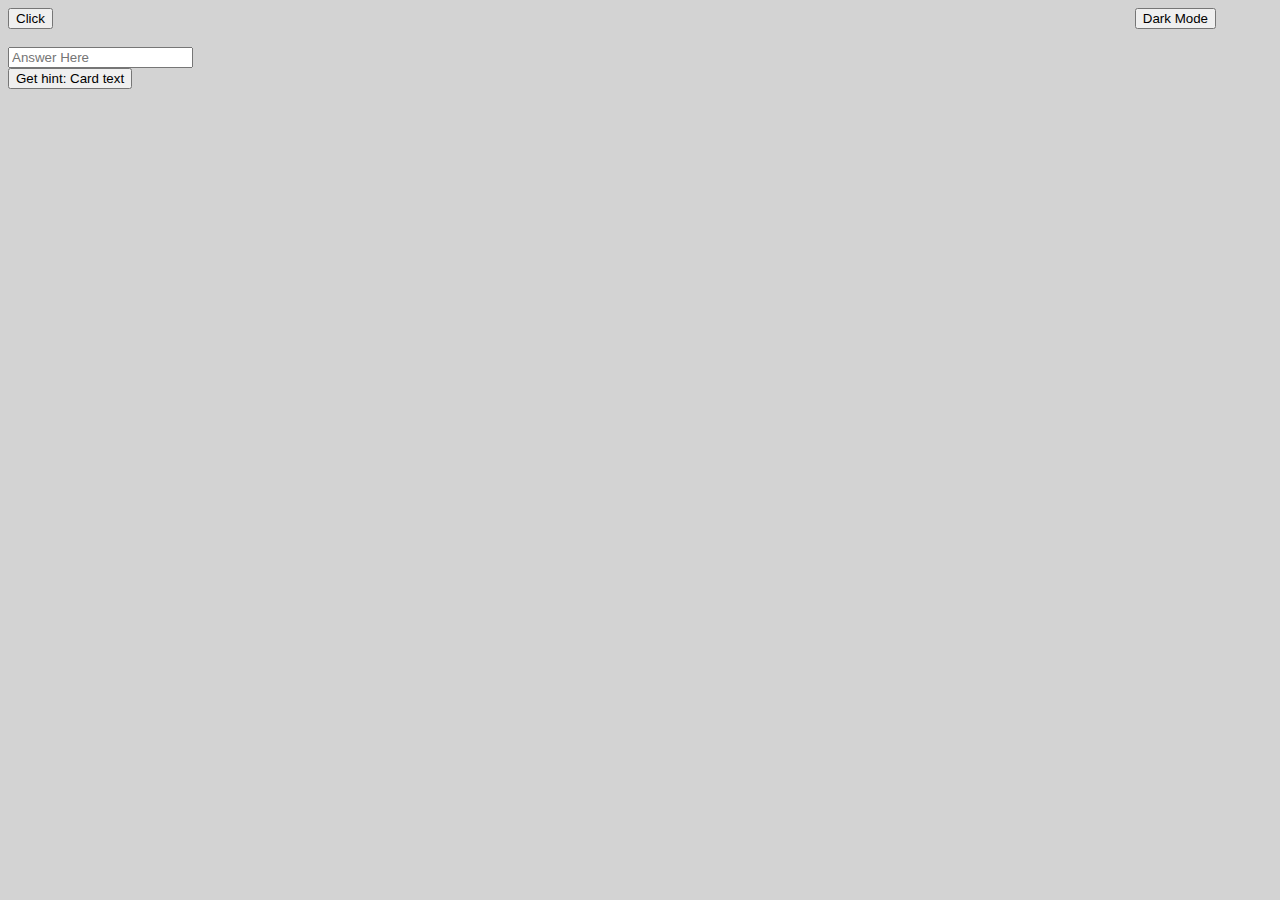
==== api-test.html @ a45c87d1 "Testing MTG api" ====
<!DOCTYPE html>
<html lang="en" id="light">
    <head>
        <meta charset="UTF-8">
        <link id="style-sheet" rel="stylesheet" href="./styles/default-style.css">
        <script type="text/javascript" src="./scripts/default-script.js"></script>
        <script type="text/javascript" src="./scripts/api-test.js"></script>

        <link rel="icon" href="./resources/images/misc_art.png">
        <title>MTG Guesser - RoAshe Media</title>
        </head>
    <body>
        <button id="activate">Click</button>
        <div id="landing">
            <img id="output">
        </div>
        <div>
            <form action="">
                <input type="text" placeholder="Answer Here" id="answer">
            </form>
        </div>
        <div>
            <button id="hint">Get hint: Card text</button>
            <p id="hint-output" style="visibility: hidden;"></p>
        </div>
    </body>
</html>
---- styles/default-style.css ----
* {
    font-family: sans-serif;
}

#light {
    background-color: lightgrey;
    
}

#dark {
    background-color: #2f293d;
    color: #FAF0E6;
    
    
}

#dark a:link {
    color: lightblue
}

#dark a:visited {
    color: #a00305;
}

.galleryItem {
    padding-left: 2px;

    
}

@media screen and (max-width: 800px) {
    .galleryItem {
        /* position: block; */
        object-fit:scale-down;
        width: 100%;
        height:min-content;
        /* aspect-ratio: 1 / 1; */
    }
}

p {
    margin-right: 20px;
}

/* #mode {
    position: relative;
    left: 90%;
} */

.icon {
    position: relative;
    top: 30px;
    height: 65px;
    border-radius: 50%;
}

.header {
    position: fixed;
    right: 5%;
}


.top {
    position: relative;
    width: 100%;
    aspect-ratio: 1 / 0.15;
    padding-top: 0%;
    z-index: -1;
}


.head-image {
    object-fit: cover;
    width: 100%;
    aspect-ratio: 1 / 0.15;
    position: absolute;
}

#light .head-image.dark {
    z-index: -1;
    /* position: fixed; */
}

#dark .head-image.light {
    z-index: -1;
    /* position: fixed; */
}

/* #main {
    /* background-color: bl;
} */
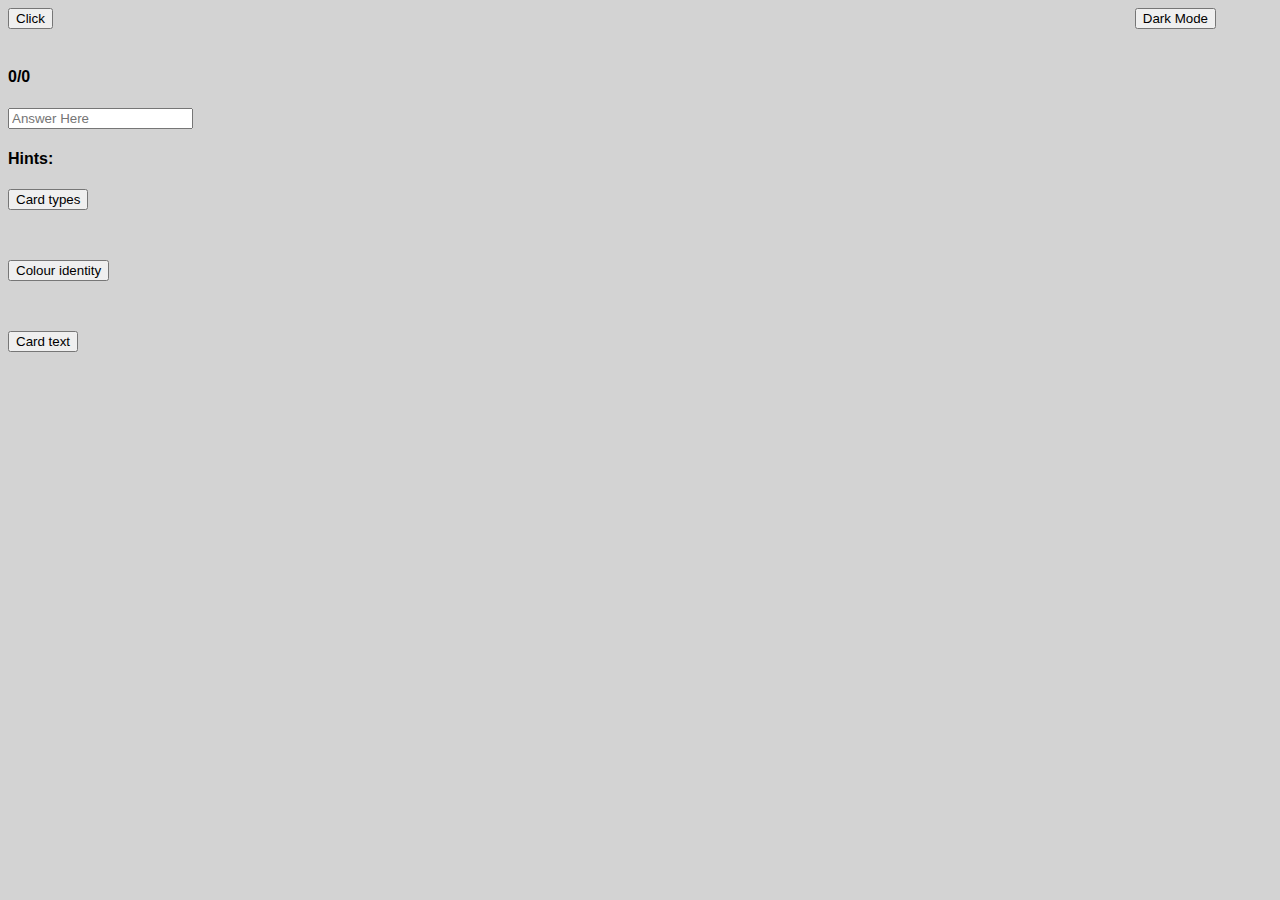
==== commit 6079e73b: "Changed some styling" ====
--- a/api-test.html
+++ b/api-test.html
@@ -3,6 +3,8 @@
     <head>
         <meta charset="UTF-8">
         <link id="style-sheet" rel="stylesheet" href="./styles/default-style.css">
+        <link id="style-sheet" rel="stylesheet" href="./styles/mtg-style.css">
+        <script type="text/javascript" src="./scripts/jquery-3.3.1.min.js"></script>
         <script type="text/javascript" src="./scripts/default-script.js"></script>
         <script type="text/javascript" src="./scripts/api-test.js"></script>
 
@@ -15,13 +17,28 @@
             <img id="output">
         </div>
         <div>
-            <form action="">
-                <input type="text" placeholder="Answer Here" id="answer">
-            </form>
+            <h4><span id="correct">0</span>/<span id="questions">0</span></h4>
         </div>
         <div>
-            <button id="hint">Get hint: Card text</button>
-            <p id="hint-output" style="visibility: hidden;"></p>
+            <!-- <form method="dialog"> -->
+            <input type="text" placeholder="Answer Here" id="answer">
+            <!-- </form> -->
+        </div>
+        <div id="hints">
+            <h4>Hints:</h4>
+            
+            <div class="hint-card"><button id="types">Card types</button>
+                <p id="type-output" style="visibility: hidden;">Test text</p>
+            </div>
+
+            <div class="hint-card"><button id="identity">Colour identity</button>
+                <p id="identity-output" style="visibility: hidden;">Test text</p>
+            </div>
+            <div class="text-hint"><button id="hint">Card text</button>
+                <p id="text-output" style="visibility: hidden;">est text</p>
+            </div>
+
+            
         </div>
     </body>
 </html>--- a/styles/default-style.css
+++ b/styles/default-style.css
@@ -30,11 +30,12 @@
 
 @media screen and (max-width: 800px) {
     .galleryItem {
-        /* position: block; */
+        display: flex;
+        flex-direction: column;
+        gap: 0;
         object-fit:scale-down;
         width: 100%;
         height:min-content;
-        /* aspect-ratio: 1 / 1; */
     }
 }
 
@@ -42,10 +43,6 @@
     margin-right: 20px;
 }
 
-/* #mode {
-    position: relative;
-    left: 90%;
-} */
 
 .icon {
     position: relative;
